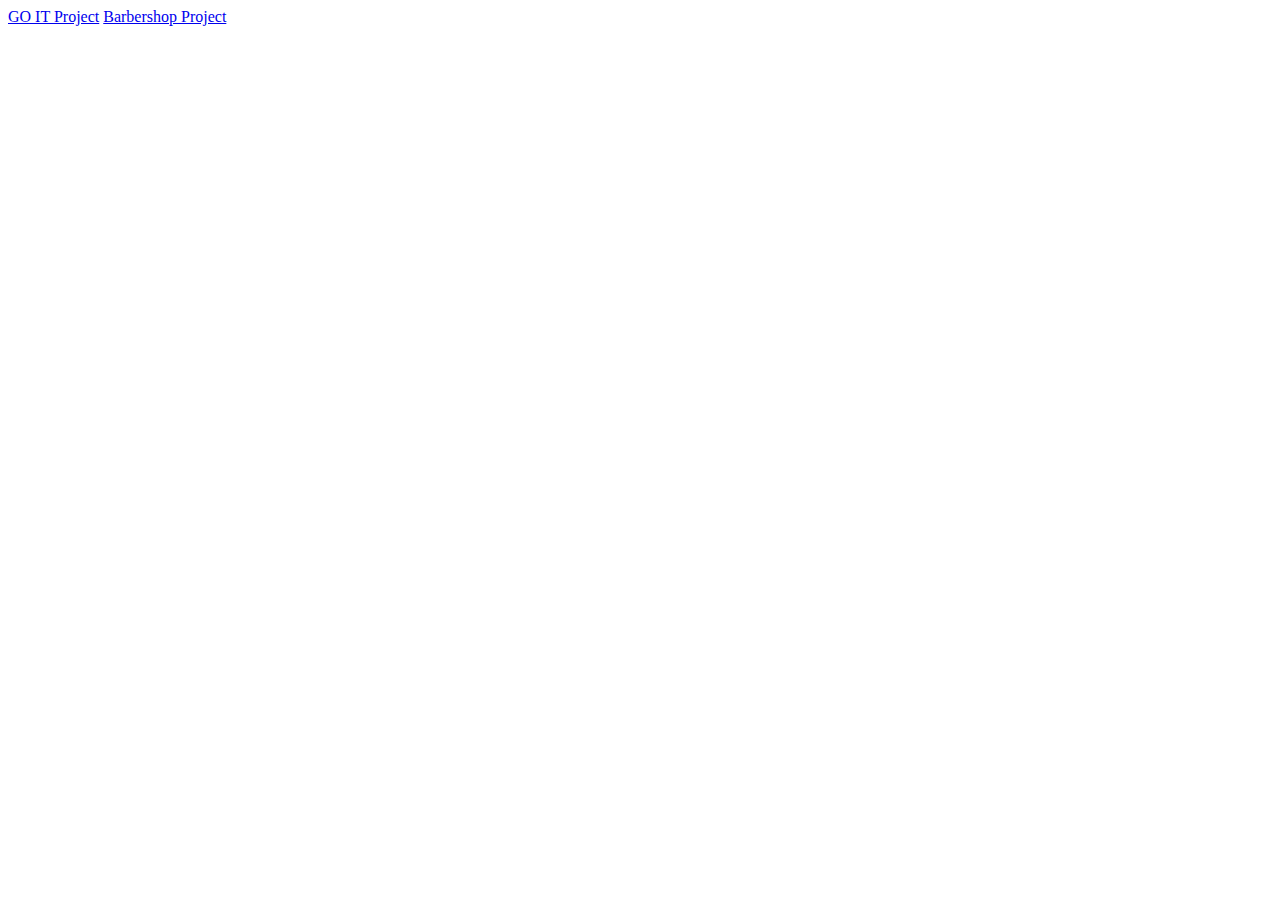
==== index.html @ 578f655e "added index page to projects" ====
<!DOCTYPE html>
<html lang="en">
<head>
	<meta charset="UTF-8">
	<title>My Projects</title>
</head>
<body>
<a href="GO-IT/project1/index.html">GO IT Project</a>
<a href="HTML-Academy/barbershop/index.html">Barbershop Project</a>
</body>
</html>
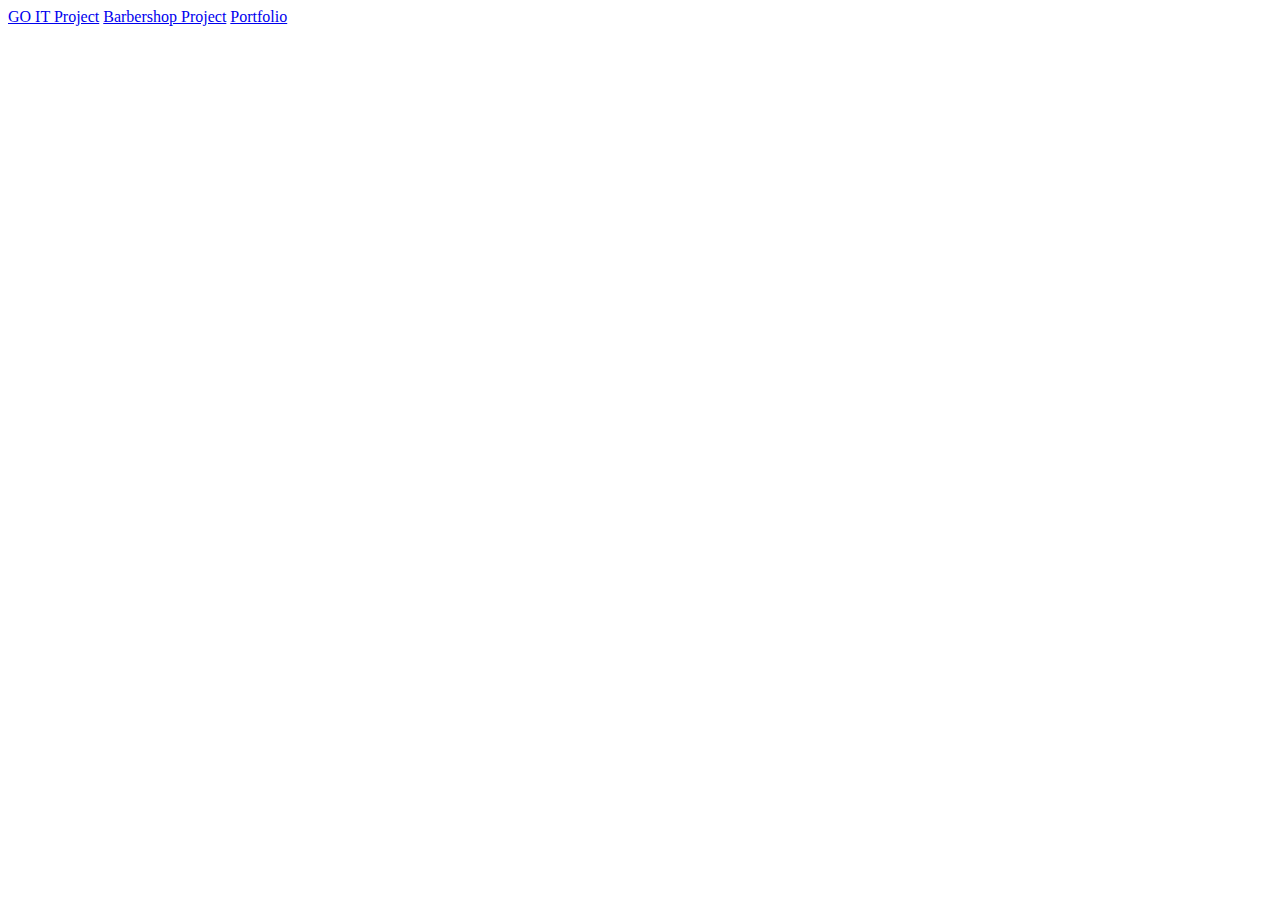
==== commit 750e13cf: "edited index.html" ====
--- a/index.html
+++ b/index.html
@@ -5,7 +5,8 @@
 	<title>My Projects</title>
 </head>
 <body>
-<a href="GO-IT/project1/index.html">GO IT Project</a>
-<a href="HTML-Academy/barbershop/index.html">Barbershop Project</a>
+	<a href="GO-IT/project1/index.html" target="_blank">GO IT Project</a>
+	<a href="HTML-Academy/barbershop/index.html" target="_blank">Barbershop Project</a>
+	<a href="Portfolio/index.html" target="_blank">Portfolio</a>
 </body>
 </html>